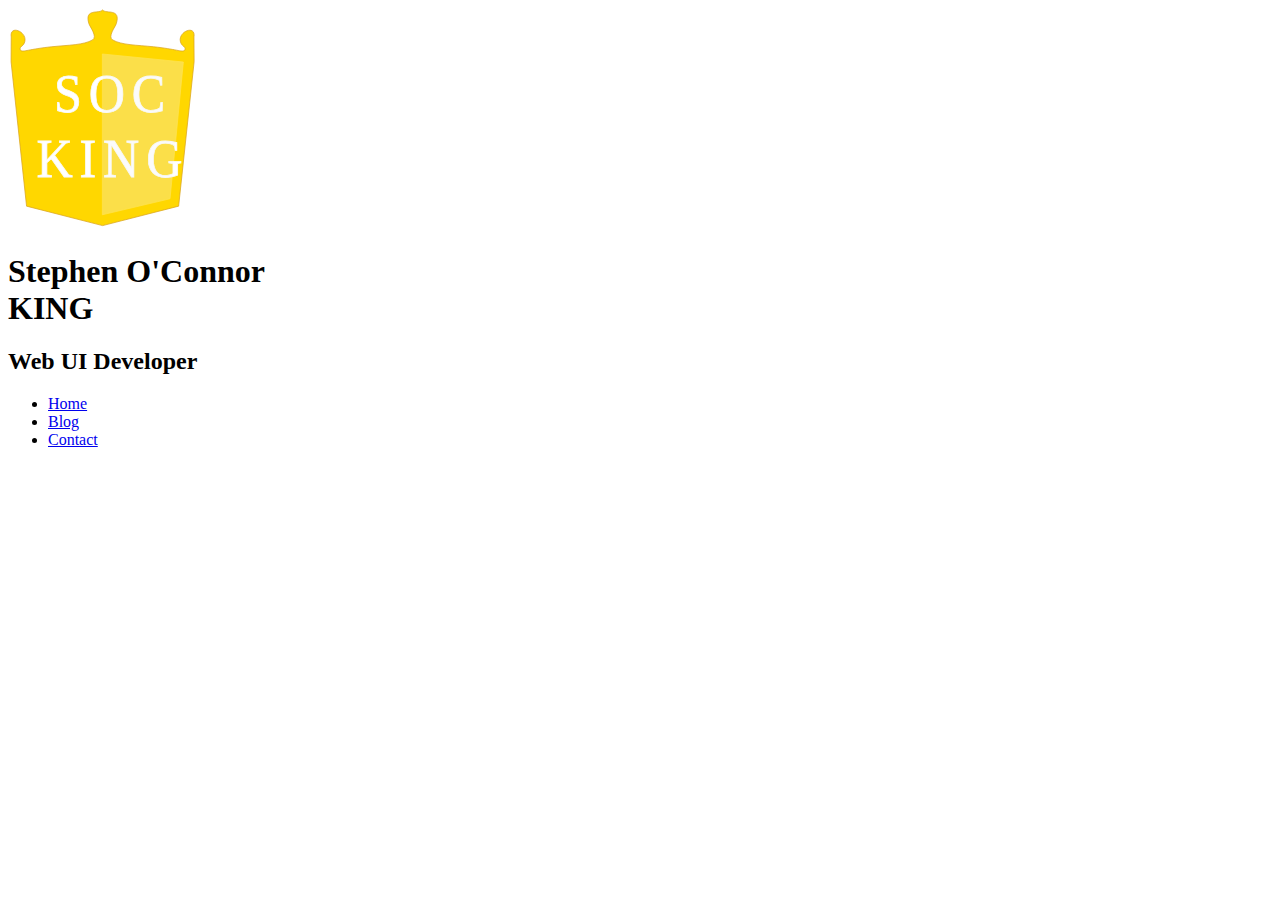
==== index.html @ 0b872ded "index-update" ====
<!DOCTYPE html>
<html>

<head>
    <link href='http://fonts.googleapis.com/css?family=Inconsolata:400,700' rel='stylesheet' type='text/css'>
    <meta name="viewport" content="width=device-width, initial-scale=1.0">
    <meta charset="utf-8">
    <meta http-equiv="X-UA-Compatible" content="IE=edge">
    <title></title>
    <link rel="stylesheet" href="styley.css">
    <style type="text/css" media="screen">
    </style>
</head>

<body>
    <div id="page">
        <div id="svg-logo-container">
            <?xml version="1.0" encoding="utf-8" ?>
            <!DOCTYPE svg PUBLIC "-//W3C//DTD SVG 1.1//EN" "http://www.w3.org/Graphics/SVG/1.1/DTD/svg11.dtd">
            <svg version="1.1" xmlns="http://www.w3.org/2000/svg" xmlns:xlink="http://www.w3.org/1999/xlink" x="0px" y="0px" width="15%" height="15%" viewBox="0 0 251 290.103" enable-background="new 0 0 251 290.103" xml:space="preserve">
                <g id="Layer_1">
                    <path fill="#FFFFFF" stroke="#000000" stroke-miterlimit="10" d="M246.402,73.149" />
                    <path fill="#FFFFFF" stroke="#000000" stroke-miterlimit="10" d="M125.24,67.406" />
                    <path fill="none" stroke="#000000" stroke-miterlimit="10" d="M125.24,13.648" />
                    <path fill="#FFFFFF" stroke="#000000" stroke-miterlimit="10" d="M199.332,233.234" />
                    <path fill="#FFFFFF" stroke="#000000" stroke-miterlimit="10" d="M23.542,126.907" />
                    <path fill="gold" stroke="goldenrod" stroke-miterlimit="10" d="M125.24,288.103l100.659-25.741l20.503-191.212l-0.199-32.82
        c2.82-18.128-25.477-5.377-16.517,9.631c0.356,0.596,4.852,4.568,4.836,5.098c-0.237,7.955-5.713,1.978-42.014-1.754
        c-22.156-2.278-42.345-2.212-53.977-9.065c-6.989-4.119,3.595-17.495,4.834-21.526C149.812-0.248,129.67,8.25,125.24,2.584
        c-4.429,5.666-24.571-2.833-18.125,18.128c1.239,4.032,11.824,17.408,4.834,21.526c-11.632,6.853-31.82,6.787-53.978,9.065
        c-36.301,3.732-41.776,9.708-42.014,1.754c-0.015-0.53,4.479-4.502,4.835-5.098c8.961-15.008-19.336-27.759-16.516-9.631
        l-0.199,32.82l20.503,191.212L125.24,288.103z" />
                    <path fill="none" stroke="#000000" stroke-miterlimit="10" d="M4.079,71.149" />
                    <text transform="matrix(0.9287 0 0 1 60.9023 137.7646)">
                        <tspan x="0" y="0" fill="#FFFFFF" stroke="#FAFAF8" stroke-miterlimit="10" font-family="'Consolas'" font-size="71.5163" letter-spacing="9.691">SOC</tspan>
                        <tspan x="-24.809" y="85.819" fill="#FFFFFF" stroke="#FAFAF8" stroke-miterlimit="10" font-family="'Consolas'" font-size="71.5163" letter-spacing="9.691">KING</tspan>
                    </text>
                    <path fill="none" stroke="#000000" stroke-miterlimit="10" d="M440.908,855.03" />
                </g>
                <g id="Layer_2">
                    <g id="XMLID_1_" opacity="0.3">
                        <g>
                            <polygon fill="#F4F4F2" points="124.906,273.763 124.906,60.892 232.146,71.512 214.496,252.563           " />
                        </g>
                        <g>
                            <polyline fill="none" stroke="#FFFFFF" stroke-miterlimit="10" points="124.906,60.892 232.146,71.512 214.496,252.563             " />
                            <polyline fill="none" stroke="#FFFFFF" stroke-miterlimit="10" points="214.496,252.563 124.906,273.763 124.906,60.892            " />
                        </g>
                    </g>
                </g>
            </svg>
        </div>
        <h1>Stephen O'Connor <br><span>KING</span></h1>
        <h2>Web UI Developer</h2>
        <nav>
            <ul>
                <li>
                    <a href="#" title="Home">Home</a></li>
                <li>
                    <a href="#" title="">Blog</a></li>
                <li>
                <a href="#" title="">Contact</a></li>
            </ul>
        </nav>
    </div>
</body>

</html>
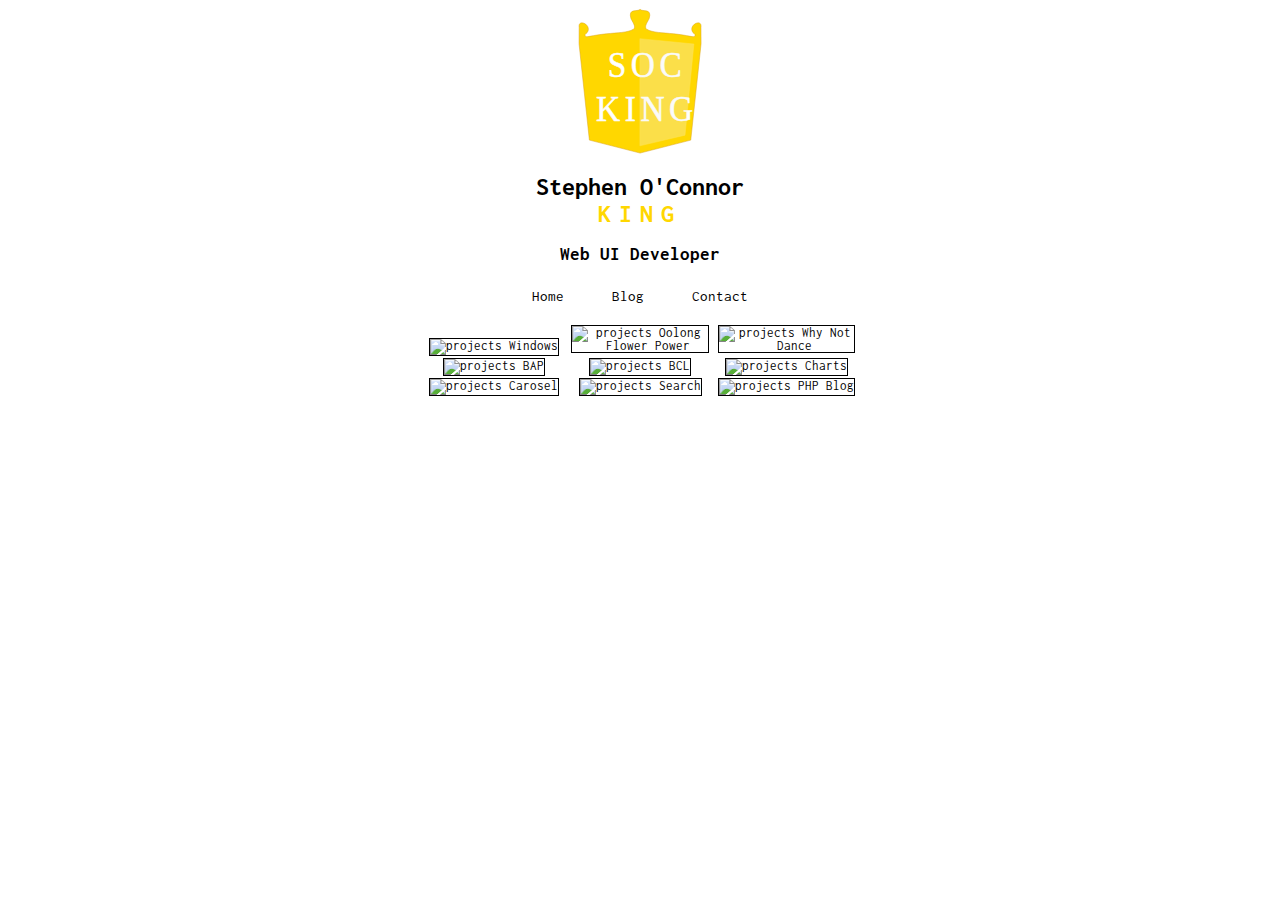
==== commit 198a1cc7: "resize" ====
--- a/index.html
+++ b/index.html
@@ -17,7 +17,7 @@
         <div id="svg-logo-container">
             <?xml version="1.0" encoding="utf-8" ?>
             <!DOCTYPE svg PUBLIC "-//W3C//DTD SVG 1.1//EN" "http://www.w3.org/Graphics/SVG/1.1/DTD/svg11.dtd">
-            <svg version="1.1" xmlns="http://www.w3.org/2000/svg" xmlns:xlink="http://www.w3.org/1999/xlink" x="0px" y="0px" width="15%" height="15%" viewBox="0 0 251 290.103" enable-background="new 0 0 251 290.103" xml:space="preserve">
+            <svg version="1.1" xmlns="http://www.w3.org/2000/svg" xmlns:xlink="http://www.w3.org/1999/xlink" x="0px" y="0px" width="10%" height="10%" viewBox="0 0 251 290.103" enable-background="new 0 0 251 290.103" xml:space="preserve">
                 <g id="Layer_1">
                     <path fill="#FFFFFF" stroke="#000000" stroke-miterlimit="10" d="M246.402,73.149" />
                     <path fill="#FFFFFF" stroke="#000000" stroke-miterlimit="10" d="M125.24,67.406" />
@@ -59,9 +59,22 @@
                 <li>
                     <a href="#" title="">Blog</a></li>
                 <li>
-                <a href="#" title="">Contact</a></li>
+                    <a href="#" title="">Contact</a></li>
             </ul>
         </nav>
+        <div id="projects">
+            <ul class="grid">
+                <li><img class="gridImg" src="images/00projectswindows.png" alt="projects Windows" /></li>
+                <li><img class="gridImg" src="images/01projectsoolongfp.png" alt="projects Oolong Flower Power" /></li>
+                <li><img class="gridImg" src="images/02projectswhynotdance.png" alt="projects Why Not Dance" /></li>
+                <li><img class="gridImg" src="images/03projectsbap.png" alt="projects BAP" /></li>
+                <li><img class="gridImg" src="images/04projectsbcl.png" alt="projects BCL" /></li>
+                <li><img class="gridImg" src="images/05projectscharts.png" alt="projects Charts" /></li>
+                <li><img class="gridImg" src="images/06projectscarosel.png" alt="projects Carosel" /></li>
+                <li><img class="gridImg" src="images/07projectslivesearch.png" alt="projects Search" /></li>
+                <li><img class="gridImg" src="images/08projectsphpblog.png" alt="projects PHP Blog" /></li>
+            </ul>
+        </div>
     </div>
 </body>
 
--- a/styley.css
+++ b/styley.css
@@ -0,0 +1,196 @@
+/*styley.css*/
+
+body {
+    font-family: 'Inconsolata';
+    font-size: 80%;
+}
+
+#page {
+    margin: auto;
+    text-align: center;
+}
+
+#svg-logo-container {
+    width: 100%;
+    display: inline-block;
+}
+
+nav ul {
+    padding: 8px 0px;
+    font-size: 120%;
+    padding-bottom: 20px;
+}
+
+nav li {
+    display: inline;
+    padding: 20px;
+}
+
+h1 span {
+    color: gold;
+    letter-spacing: 8px;
+}
+
+a {
+    color: black;
+    text-decoration: none;
+}
+
+a:hover {
+    text-decoration: underline;
+}
+/*grid*/
+
+ul {
+    padding: 0;
+    list-style-type: none;
+    margin: auto auto;
+}
+
+#projects ul {
+    padding: 0;
+    list-style-type: none;
+}
+
+#projects ul li {
+    list-style: none;
+    display: inline-block;
+    margin: 1px;
+    width: 25%;
+}
+
+#projects ul li img {
+    max-width: 100%;
+    border: 1px solid black;
+    padding: 0px;
+}
+
+ul.grid {
+    width: 550px;
+    max-width: 100%;
+}
+
+[class*='col-'] {
+    float: left;
+    -webkit-box-sizing: border-box;
+    -mox-box-sizing: border-box;
+    box-sizing: border-box;
+}
+
+.grid3 {
+    margin: 0px auto;
+    width: 100%;
+}
+
+.grid:after {
+    display: table;
+    clear: both;
+}
+
+*:after,
+*:before {
+    -webkit-box-sizing: border-box;
+    -mox-box-sizing: border-box;
+    box-sizing: border-box;
+}
+
+.col-1-3 {
+    width: 31.33%;
+    /* height:12em; */
+    
+    border-bottom: 1px black solid;
+    border-right: 1px black solid;
+    border-radius: 3px;
+}
+
+.col-1-1 {
+    width: 98%;
+    margin: 1%;
+    border-bottom: 1px black solid;
+    border-right: 1px black solid;
+    border-radius: 3px;
+}
+
+.col-2-1 {
+    width: 98%;
+    margin: 1%;
+    height: 26em;
+    border-bottom: 1px black solid;
+    border-right: 1px black solid;
+    border-radius: 3px;
+    cursor: pointer;
+    clear: both;
+}
+
+.col-git-1 {
+    background: yellow;
+    padding: 1%;
+}
+
+.col-git-2 {
+    background: yellow;
+    padding: 1%;
+}
+
+.col-git-3 {
+    background: blue;
+    padding: 1%;
+}
+
+.col-git-4 {
+    background: yellow;
+    padding: 1%;
+    color: black;
+}
+
+.col-git-5 {
+    background: yellow;
+    padding: 1%;
+    color: black;
+}
+
+.col-git-6 {
+    background: yellow;
+    padding: 1%;
+    color: black;
+}
+
+.col-git-7 {
+    background: yellow;
+    padding: 1%;
+    color: black;
+}
+
+.col-git-8 {
+    background: yellow;
+    padding: 1%;
+    color: black;
+}
+
+.col-pro-1 {
+    background: red;
+    padding: 1%;
+    color: black;
+}
+
+.col-pro-2 {
+    background: green;
+    padding: 1%;
+    color: white;
+}
+
+.col-pro-3 {
+    background: orange;
+    padding: 1%;
+    color: palegoldenrod;
+}
+
+.col-pro-4 {
+    background: blue;
+    padding: 1%;
+    color: palegoldenrod;
+}
+
+.gridImg {
+    max-width: 100%;
+}
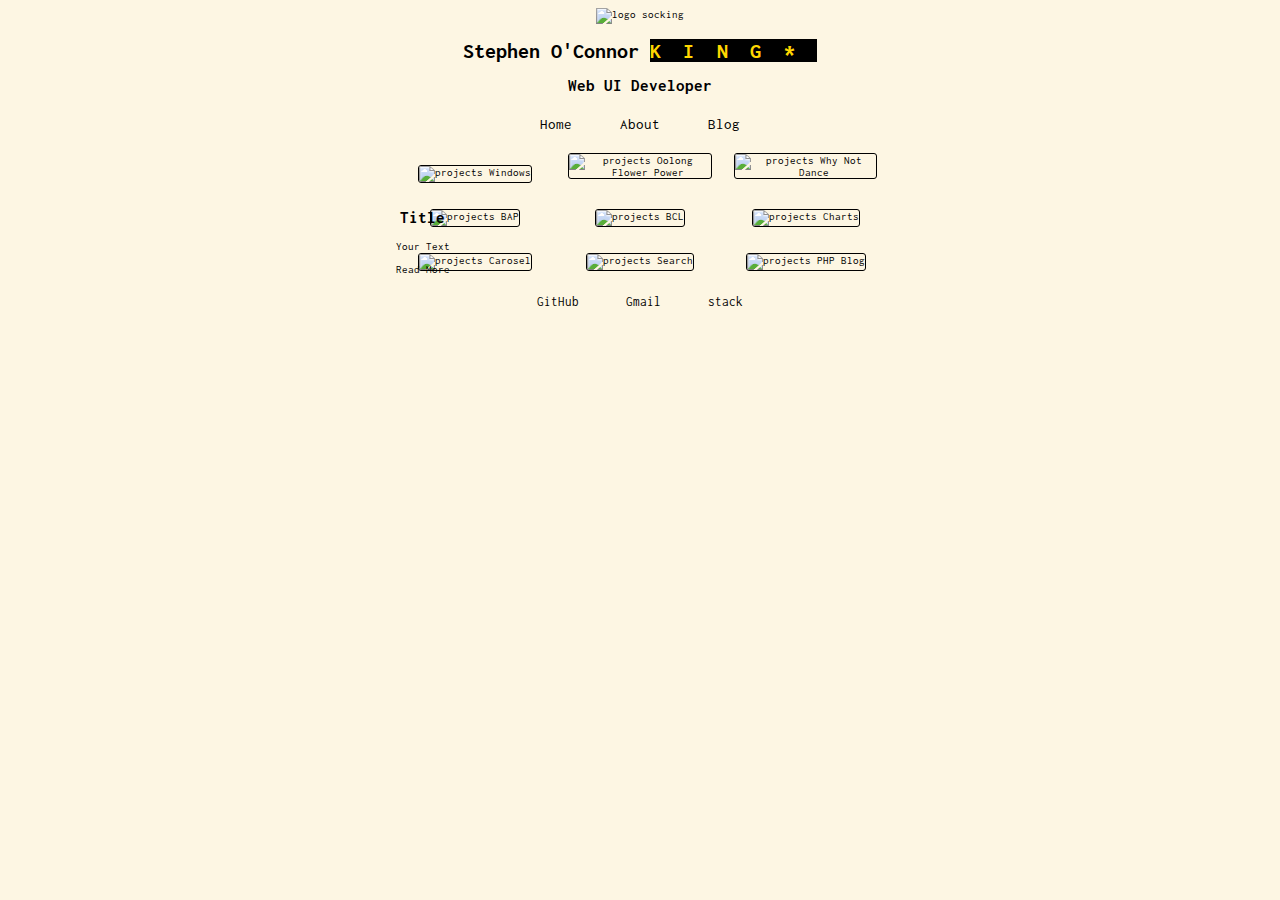
==== commit 68b14982: "styling" ====
--- a/index.html
+++ b/index.html
@@ -3,10 +3,11 @@
 
 <head>
     <link href='http://fonts.googleapis.com/css?family=Inconsolata:400,700' rel='stylesheet' type='text/css'>
+    <link href='http://fonts.googleapis.com/css?family=Inconsolata:400,700' rel='stylesheet' type='text/css'>
     <meta name="viewport" content="width=device-width, initial-scale=1.0">
     <meta charset="utf-8">
     <meta http-equiv="X-UA-Compatible" content="IE=edge">
-    <title></title>
+    <title>SOCKing</title>
     <link rel="stylesheet" href="styley.css">
     <style type="text/css" media="screen">
     </style>
@@ -15,56 +16,29 @@
 <body>
     <div id="page">
         <div id="svg-logo-container">
-            <?xml version="1.0" encoding="utf-8" ?>
-            <!DOCTYPE svg PUBLIC "-//W3C//DTD SVG 1.1//EN" "http://www.w3.org/Graphics/SVG/1.1/DTD/svg11.dtd">
-            <svg version="1.1" xmlns="http://www.w3.org/2000/svg" xmlns:xlink="http://www.w3.org/1999/xlink" x="0px" y="0px" width="10%" height="10%" viewBox="0 0 251 290.103" enable-background="new 0 0 251 290.103" xml:space="preserve">
-                <g id="Layer_1">
-                    <path fill="#FFFFFF" stroke="#000000" stroke-miterlimit="10" d="M246.402,73.149" />
-                    <path fill="#FFFFFF" stroke="#000000" stroke-miterlimit="10" d="M125.24,67.406" />
-                    <path fill="none" stroke="#000000" stroke-miterlimit="10" d="M125.24,13.648" />
-                    <path fill="#FFFFFF" stroke="#000000" stroke-miterlimit="10" d="M199.332,233.234" />
-                    <path fill="#FFFFFF" stroke="#000000" stroke-miterlimit="10" d="M23.542,126.907" />
-                    <path fill="gold" stroke="goldenrod" stroke-miterlimit="10" d="M125.24,288.103l100.659-25.741l20.503-191.212l-0.199-32.82
-        c2.82-18.128-25.477-5.377-16.517,9.631c0.356,0.596,4.852,4.568,4.836,5.098c-0.237,7.955-5.713,1.978-42.014-1.754
-        c-22.156-2.278-42.345-2.212-53.977-9.065c-6.989-4.119,3.595-17.495,4.834-21.526C149.812-0.248,129.67,8.25,125.24,2.584
-        c-4.429,5.666-24.571-2.833-18.125,18.128c1.239,4.032,11.824,17.408,4.834,21.526c-11.632,6.853-31.82,6.787-53.978,9.065
-        c-36.301,3.732-41.776,9.708-42.014,1.754c-0.015-0.53,4.479-4.502,4.835-5.098c8.961-15.008-19.336-27.759-16.516-9.631
-        l-0.199,32.82l20.503,191.212L125.24,288.103z" />
-                    <path fill="none" stroke="#000000" stroke-miterlimit="10" d="M4.079,71.149" />
-                    <text transform="matrix(0.9287 0 0 1 60.9023 137.7646)">
-                        <tspan x="0" y="0" fill="#FFFFFF" stroke="#FAFAF8" stroke-miterlimit="10" font-family="'Consolas'" font-size="71.5163" letter-spacing="9.691">SOC</tspan>
-                        <tspan x="-24.809" y="85.819" fill="#FFFFFF" stroke="#FAFAF8" stroke-miterlimit="10" font-family="'Consolas'" font-size="71.5163" letter-spacing="9.691">KING</tspan>
-                    </text>
-                    <path fill="none" stroke="#000000" stroke-miterlimit="10" d="M440.908,855.03" />
-                </g>
-                <g id="Layer_2">
-                    <g id="XMLID_1_" opacity="0.3">
-                        <g>
-                            <polygon fill="#F4F4F2" points="124.906,273.763 124.906,60.892 232.146,71.512 214.496,252.563           " />
-                        </g>
-                        <g>
-                            <polyline fill="none" stroke="#FFFFFF" stroke-miterlimit="10" points="124.906,60.892 232.146,71.512 214.496,252.563             " />
-                            <polyline fill="none" stroke="#FFFFFF" stroke-miterlimit="10" points="214.496,252.563 124.906,273.763 124.906,60.892            " />
-                        </g>
-                    </g>
-                </g>
-            </svg>
+            <img src="images/logo.svg" alt="logo socking">
         </div>
-        <h1>Stephen O'Connor <br><span>KING</span></h1>
+        <h1>Stephen O'Connor <span>KING*</span></h1>
         <h2>Web UI Developer</h2>
         <nav>
             <ul>
                 <li>
-                    <a href="#" title="Home">Home</a></li>
+                    <a href="index.html" title="Home">Home</a></li>
+                <li>
+                    <a href="about.html" title="">About</a></li>
                 <li>
                     <a href="#" title="">Blog</a></li>
-                <li>
-                    <a href="#" title="">Contact</a></li>
             </ul>
         </nav>
         <div id="projects">
             <ul class="grid">
-                <li><img class="gridImg" src="images/00projectswindows.png" alt="projects Windows" /></li>
+                <li><img class="gridImg" src="images/00projectswindows.png" alt="projects Windows" />
+                    <div class="mask">
+                        <h2>Title</h2>
+                        <p>Your Text</p>
+                        <a href="#" class="info">Read More</a>
+                    </div>
+                </li>
                 <li><img class="gridImg" src="images/01projectsoolongfp.png" alt="projects Oolong Flower Power" /></li>
                 <li><img class="gridImg" src="images/02projectswhynotdance.png" alt="projects Why Not Dance" /></li>
                 <li><img class="gridImg" src="images/03projectsbap.png" alt="projects BAP" /></li>
@@ -75,6 +49,13 @@
                 <li><img class="gridImg" src="images/08projectsphpblog.png" alt="projects PHP Blog" /></li>
             </ul>
         </div>
+        <footer>
+            <ul>
+                <li><a href="https://github.com/stevo5o" title="GitHub">GitHub</li>
+                <li><a href="#" title="Gmail">Gmail</li>                
+                <li><a href="http://stackoverflow.com/users/1967126/stevo5o" title="Stack">stack</li>
+            </ul>
+        </footer>
     </div>
 </body>
 
--- a/styley.css
+++ b/styley.css
@@ -2,7 +2,8 @@
 
 body {
     font-family: 'Inconsolata';
-    font-size: 80%;
+    font-size: 70%;
+    background-color: #fdf6e3;
 }
 
 #page {
@@ -15,10 +16,23 @@
     display: inline-block;
 }
 
+footer{
+    clear:both;
+}
+footer ul {
+    padding: 10px 0px;
+    font-size: 120%;
+}
+
+footer li{
+ display: inline;   
+    padding: 0px 20px;
+    
+}
+
 nav ul {
     padding: 8px 0px;
-    font-size: 120%;
-    padding-bottom: 20px;
+    font-size: 130%;    
 }
 
 nav li {
@@ -28,7 +42,9 @@
 
 h1 span {
     color: gold;
-    letter-spacing: 8px;
+    letter-spacing: 1em;
+    background-color: black;    
+
 }
 
 a {
@@ -58,15 +74,29 @@
     margin: 1px;
     width: 25%;
 }
+#about ul {
+    padding: 0;
+    list-style-type: none;
+}
+
+#about ul li {
+    list-style: none;
+    display: inline-block;
+    margin: 1px;
+    width: 25%;
+}
 
 #projects ul li img {
-    max-width: 100%;
-    border: 1px solid black;
-    padding: 0px;
-}
+    max-width: 90%;
+    border: 1px solid #000 !important;
+    padding: 0;
+    margin: 12px 0;
+    border-radius: 3px;
+}
+
 
 ul.grid {
-    width: 550px;
+    width: 630px;
     max-width: 100%;
 }
 
@@ -96,8 +126,6 @@
 
 .col-1-3 {
     width: 31.33%;
-    /* height:12em; */
-    
     border-bottom: 1px black solid;
     border-right: 1px black solid;
     border-radius: 3px;
@@ -192,5 +220,15 @@
 }
 
 .gridImg {
+    max-width: 100%;    
+}
+.aboutme{
     max-width: 100%;
 }
+
+.mask {
+    
+    position: absolute;
+    overflow: hidden;
+    
+}